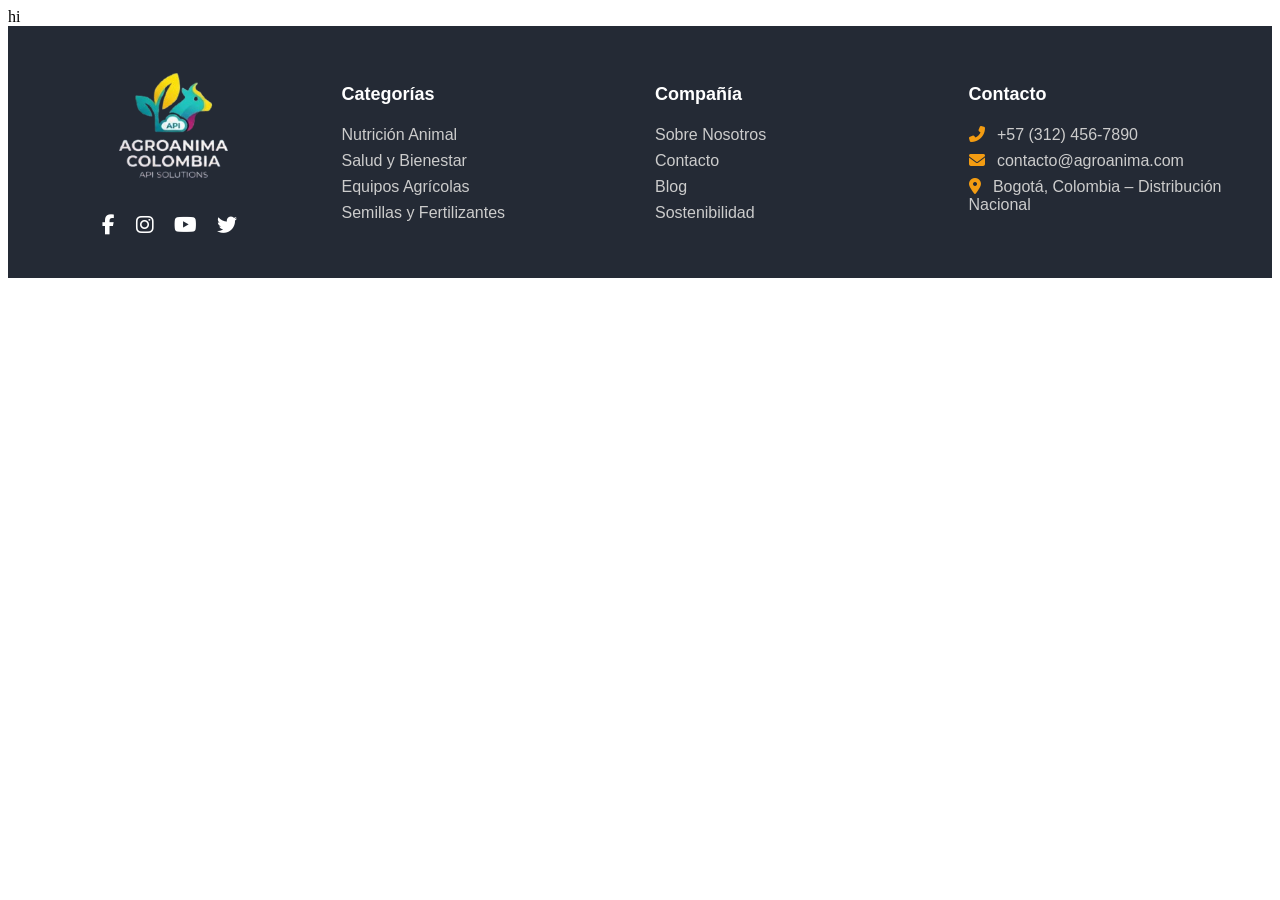
==== pages/html/catalogo.html @ af62263b "creación de footer importable" ====
<!doctype html>
<html lang="en">
  <head>
    <meta charset="UTF-8" />
    <meta name="viewport" content="width=device-width, initial-scale=1.0" />
    <title>Documentcatalogo</title>
    <link rel="stylesheet" href="/index.css" />
    <link
      rel="stylesheet"
      href="https://cdnjs.cloudflare.com/ajax/libs/font-awesome/6.5.0/css/all.min.css"
    />
    <script src="/components/footer/FooterAgro.js" defer></script>
  </head>
  <body>
    hi
    <footer-agro></footer-agro>
  </body>
</html>
---- index.css ----
:root {
  --verde-agro: #119e8c; 
  --verde-claro: #c2e2d8; 
  --azul-noche: #242a35; 
  --texto-oscuro: #2c3e50;
  --blanco-puro: #ffffff;
  --fucsia-alerta: #d81b60; 
  --gris-texto: #4a4a4a;
  --dorado-moneda: #f39c12; 
}


.techo-del-rancho {
  position: sticky;
  top: 0;
  z-index: 1000;
  background-color: var(--blanco-puro);
  box-shadow: 0 2px 10px rgba(0,0,0,0.08); 
}


.cinta-cazadora {
  background-color: #1c2331; 
  padding: 12px 0;
  color: var(--blanco-puro);
}

.contenedor-tinto {
  max-width: 1250px;
  margin: 0 auto;
  padding: 0 40px;
  display: flex;
  justify-content: flex-end; 
  align-items: center;
  gap: 30px; 
}


.buscador-avispado {
  display: flex;
  align-items: center;
  background-color: var(--blanco-puro);
  border-radius: 6px; 
  padding: 8px 16px; 
  width: 320px; 
  gap: 12px; 
}

.buscador-avispado i {
  color: #7a7a7a; 
  font-size: 1.2rem;
}

.buscador-avispado input {
  border: none;
  outline: none;
  width: 100%;
  color: var(--texto-oscuro);
  font-size: 0.95rem;
  background: transparent;
}

.buscador-avispado input::placeholder {
  color: #999999; 
}


.opciones-de-una {
  display: flex;
  align-items: center;
  gap: 25px; 
}


.perfil-parcero {
  color: var(--blanco-puro);
  font-size: 1.4rem; 
  text-decoration: none;
  display: flex;
  align-items: center;
}


.plata-lucas {
  display: flex;
  align-items: center;
  gap: 10px;
  font-size: 1rem;
  color: var(--blanco-puro);
  font-weight: 500;
}


.plata-lucas::before {
  content: 'COP';
  background: linear-gradient(135deg, #f9d976 0%, #e8b923 100%); /* Degradado para dar efecto oro */
  color: #5c4300; /* Letra café oscuro por dentro */
  font-size: 0.55rem;
  font-weight: 800;
  display: flex;
  justify-content: center;
  align-items: center;
  width: 24px;
  height: 24px;
  border-radius: 50%;
  box-shadow: 0 1px 3px rgba(0,0,0,0.3); 
}


.brujula-principal {
  padding: 15px 0;
}

.contenedor-fino {
  max-width: 1250px; 
  margin: 0 auto;
  padding: 0 40px;
  display: flex;
  justify-content: space-between;
  align-items: center;
}

.sello-grafico img {
  height: 70px; 
}

.rutas-del-parche {
  display: flex;
  gap: 35px; 
  list-style: none;
  margin: 0;
  padding: 0;
}

.rutas-del-parche a {
  text-decoration: none;
  color: var(--gris-texto);
  font-size: 0.95rem;
  font-weight: 500;
  transition: all 0.3s ease;
  padding-bottom: 5px;
}

.rutas-del-parche a:hover,
.rutas-del-parche a.la-propia {
  color: var(--verde-agro);
  border-bottom: 2px solid var(--verde-agro); 
}

.movidas-rapidas {
  display: flex;
  align-items: center;
  gap: 20px;
}

.enlace-pilo, .el-canasto {
  text-decoration: none;
  color: var(--texto-oscuro);
  font-size: 1.3rem; 
}

.el-canasto {
  position: relative;
}

.notificacion-campanazo {
  position: absolute;
  top: -8px;
  right: -10px;
  background-color: var(--fucsia-alerta);
  color: white;
  font-size: 0.7rem;
  font-weight: bold;
  padding: 2px 6px;
  border-radius: 50%;
}


.el-potrero-principal {
  position: relative;
  height: 80vh; 
  min-height: 550px;
  background-image: url('./img/Imagen\ del\ Hero.png'); 
  background-size: cover; 
  background-position: center;
}


.sombra-bacana {
  position: absolute;
  inset: 0;
  background: linear-gradient(to right, rgba(0,0,0,0) 10%, rgba(0,0,0,0.4) 45%, rgba(0,0,0,0.85) 100%);
  display: flex;
  align-items: center; 
  justify-content: flex-end; 
  padding-right: 8%; 
}

.cuadre-del-texto {
  max-width: 650px;
  text-align: left; 
  padding-top: 40px; 
}

.chapa-de-orgullo {
  display: inline-block; 
  background-color: var(--verde-claro);
  color: #1a4a3e; 
  padding: 6px 16px;
  border-radius: 20px;
  font-weight: 700;
  font-size: 0.8rem;
  letter-spacing: 1px;
  margin-bottom: 25px;
}

.el-grito-fuerte {
  color: var(--blanco-puro);
  font-size: 3.5rem;
  font-weight: 800;
  line-height: 1.1;
  margin-bottom: 20px;
  text-shadow: 2px 2px 4px rgba(0,0,0,0.3);
}

.la-carreta-buena {
  color: #e0e0e0; 
  font-size: 1.15rem;
  line-height: 1.5;
  margin-bottom: 40px;
  max-width: 90%;
}

.los-botones-bravos {
  display: flex;
  gap: 15px; 
}

.boton-pa-lante, 
.boton-suave {
  padding: 14px 28px;
  border-radius: 6px; 
  text-decoration: none;
  font-weight: 700;
  font-size: 0.95rem;
  transition: all 0.3s;
}

.boton-pa-lante {
  background-color: var(--verde-agro);
  color: var(--blanco-puro);
  border: 2px solid var(--verde-agro);
}

.boton-suave {
  background-color: var(--blanco-puro);
  color: var(--texto-oscuro);
  border: 2px solid var(--blanco-puro);
}

.las-pepas-guia {
  position: absolute;
  bottom: 20px;
  left: 50%;
  transform: translateX(-50%); 
  display: flex;
  align-items: center;
  gap: 10px;
  color: white;
}
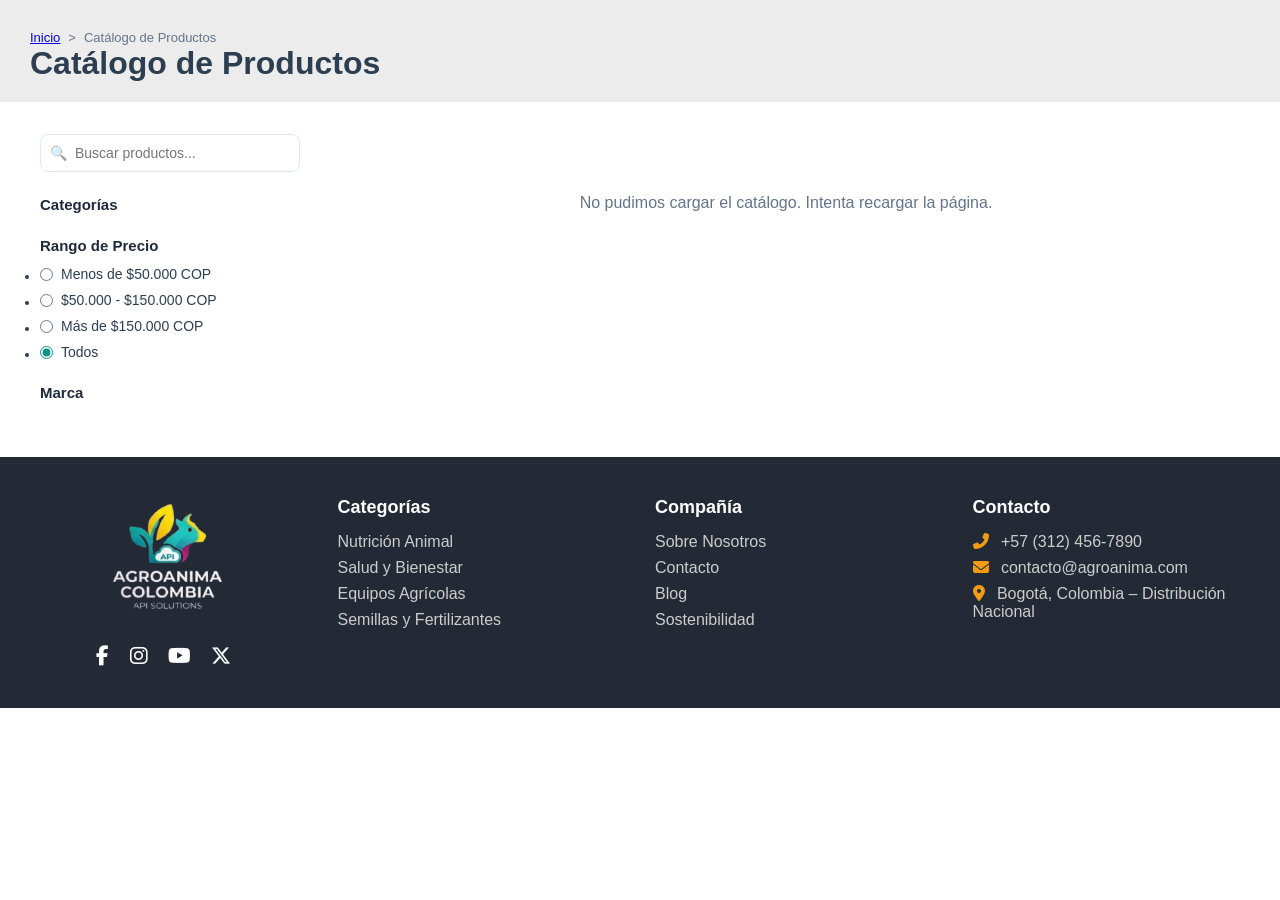
==== commit cc7c1ebf: "catalogo funcional sin afinar" ====
--- a/pages/html/catalogo.html
+++ b/pages/html/catalogo.html
@@ -10,9 +10,134 @@
       href="https://cdnjs.cloudflare.com/ajax/libs/font-awesome/6.5.0/css/all.min.css"
     />
     <script src="/components/footer/FooterAgro.js" defer></script>
+    <link rel="stylesheet" href="/components/footer/footer-agro.css" />
+    <link rel="stylesheet" href="../css/catalogo.css" />
   </head>
   <body>
-    hi
-    <footer-agro></footer-agro>
+    <main>
+      <div class="sub-header">
+        <nav class="breadcrumb">
+          <a href="../../index.html">Inicio</a>
+          <span>&gt;</span>
+          <span class="breadcrumb-actual">Catálogo de Productos</span>
+        </nav>
+        <h1>Catálogo de Productos</h1>
+      </div>
+      <div class="contenedor-catalogo">
+        <aside class="filtros">
+          <div class="buscador">
+            <span class="icono-buscar">🔍</span>
+            <input
+              type="text"
+              id="inputBuscar"
+              placeholder="Buscar productos..."
+            />
+          </div>
+
+          <div class="filtro-grupo">
+            <h3>Categorías</h3>
+            <ul class="filtro-lista" id="filtroCategorias"></ul>
+          </div>
+
+          <div class="filtro-grupo">
+            <h3>Rango de Precio</h3>
+            <ul class="filtro-lista">
+              <li>
+                <label>
+                  <input type="radio" name="precio" value="0-50000" />
+                  Menos de $50.000 COP
+                </label>
+              </li>
+              <li>
+                <label>
+                  <input type="radio" name="precio" value="50000-150000" />
+                  $50.000 - $150.000 COP
+                </label>
+              </li>
+              <li>
+                <label>
+                  <input type="radio" name="precio" value="150000-999999999" />
+                  Más de $150.000 COP
+                </label>
+              </li>
+              <li>
+                <label>
+                  <input type="radio" name="precio" value="" checked />
+                  Todos
+                </label>
+              </li>
+            </ul>
+          </div>
+
+          <div class="filtro-grupo">
+            <h3>Marca</h3>
+            <ul class="filtro-lista" id="filtroMarcas"></ul>
+          </div>
+        </aside>
+
+        <section class="productos">
+          <div class="grid-productos" id="gridProductos">
+            <!-- pendiente js -->
+          </div>
+
+          <nav
+            class="paginacion"
+            id="paginacion"
+            aria-label="Paginación de productos"
+          ></nav>
+        </section>
+      </div>
+    </main>
+
+    <!-- <footer-agro></footer-agro> -->
+    <footer class="footer">
+      <div class="footer-container">
+        <div class="footer-logo">
+          <img
+            src="/img/logoverticalletras blancas.png"
+            alt="Agroanima Logo Vertical"
+          />
+          <div class="footer-social">
+            <a href="urlface"><i class="fab fa-facebook-f"></i></a>
+            <a href="urlinsta"><i class="fab fa-instagram"></i></a>
+            <a href="urlyt"><i class="fab fa-youtube"></i></a>
+            <a href="urlx"><i class="fab fa-x-twitter"></i></a>
+          </div>
+        </div>
+
+        <div class="footer-section">
+          <h3>Categorías</h3>
+          <ul>
+            <li><a>Nutrición Animal</a></li>
+            <li><a>Salud y Bienestar</a></li>
+            <li><a>Equipos Agrícolas</a></li>
+            <li><a>Semillas y Fertilizantes</a></li>
+          </ul>
+        </div>
+
+        <div class="footer-section">
+          <h3>Compañía</h3>
+          <ul>
+            <li><a>Sobre Nosotros</a></li>
+            <li><a>Contacto</a></li>
+            <li><a>Blog</a></li>
+            <li><a>Sostenibilidad</a></li>
+          </ul>
+        </div>
+
+        <div class="footer-section">
+          <h3>Contacto</h3>
+          <ul>
+            <li><i class="fas fa-phone-alt"></i> +57 (312) 456-7890</li>
+            <li><i class="fas fa-envelope"></i> contacto@agroanima.com</li>
+            <li>
+              <i class="fas fa-map-marker-alt"></i> Bogotá, Colombia –
+              Distribución Nacional
+            </li>
+          </ul>
+        </div>
+      </div>
+    </footer>
+    <script src="../js/catalogo.js"></script>
   </body>
 </html>
--- a/index.css
+++ b/index.css
@@ -11,6 +11,28 @@
 }
 
 
+/* =========================================
+   ESTILOS BASE (Reseteo y Tipografía)
+   ========================================= */
+body {
+  margin: 0;
+  padding: 0;
+  /* Aplicamos una letra limpia y profesional (Sans-serif) a toda la página */
+  font-family: 'Segoe UI', Roboto, 'Helvetica Neue', Arial, sans-serif;
+  color: var(--texto-oscuro);
+}
+
+/* =========================================
+   EL NUEVO CONTENEDOR PARA LAS SECCIONES
+   ========================================= */
+.contenedor-seccion {
+  max-width: 1250px;
+  margin: 0 auto; /* Esto es lo que lo centra en la pantalla */
+  padding: 0 40px;
+  /* FÍJATE QUE AQUÍ NO HAY "display: flex". 
+     Así los elementos caerán uno debajo del otro de forma natural. */
+}
+
 .techo-del-rancho {
   position: sticky;
   top: 0;
@@ -94,8 +116,8 @@
 
 .plata-lucas::before {
   content: 'COP';
-  background: linear-gradient(135deg, #f9d976 0%, #e8b923 100%); /* Degradado para dar efecto oro */
-  color: #5c4300; /* Letra café oscuro por dentro */
+  background: linear-gradient(135deg, #f9d976 0%, #e8b923 100%); 
+  color: #5c4300; 
   font-size: 0.55rem;
   font-weight: 800;
   display: flex;
@@ -148,32 +170,54 @@
   border-bottom: 2px solid var(--verde-agro); 
 }
 
+/* ESTILOS PARA LOS ICONOS (Usuario y Carrito)*/
+
 .movidas-rapidas {
   display: flex;
   align-items: center;
-  gap: 20px;
-}
+  gap: 10px; 
+}
+
 
 .enlace-pilo, .el-canasto {
   text-decoration: none;
-  color: var(--texto-oscuro);
-  font-size: 1.3rem; 
-}
-
-.el-canasto {
+  color: #333333; 
   position: relative;
-}
+  display: flex; 
+  align-items: center;
+}
+
+
+.enlace-pilo i, .el-canasto i {
+  font-size: 1.6rem; 
+  transition: color 0.3s ease;
+}
+
+
+.enlace-pilo:hover i, .el-canasto:hover i {
+  color: var(--verde-agro); 
+}
+
 
 .notificacion-campanazo {
   position: absolute;
-  top: -8px;
-  right: -10px;
-  background-color: var(--fucsia-alerta);
-  color: white;
+  top: -6px; 
+  right: -8px; 
+  background-color: #d81b60; 
+  color: #ffffff;
   font-size: 0.7rem;
-  font-weight: bold;
-  padding: 2px 6px;
+  font-weight: 700;
+  
+  
+  display: flex;
+  justify-content: center;
+  align-items: center;
+  width: 18px; 
+  height: 18px; 
   border-radius: 50%;
+  
+  
+  box-shadow: 0 2px 4px rgba(216, 27, 96, 0.3);
 }
 
 
@@ -268,4 +312,132 @@
   align-items: center;
   gap: 10px;
   color: white;
-}+}
+
+/* =========================================
+   ESTILOS GENERALES DE LAS SECCIONES (Fondos y Títulos)
+   ========================================= */
+.los-combos-del-campo, 
+.lo-mas-melo {
+  padding: 60px 0;
+  background-color: #fafafa; /* Fondo gris muy clarito para que la tarjeta blanca resalte */
+}
+
+/* El contenedor que obliga al título y al párrafo a centrarse */
+.encabezado-del-parche {
+  display: flex;
+  flex-direction: column;
+  align-items: center; 
+  text-align: center;
+  margin-bottom: 40px; 
+  width: 100%;
+}
+
+.titulo-firme {
+  color: var(--texto-oscuro); 
+  font-size: 2.2rem;
+  font-weight: 800;
+  margin-bottom: 10px;
+}
+
+.la-carreta-suave {
+  color: #666666;
+  font-size: 1rem;
+  max-width: 600px; /* Evita que el texto se estire demasiado a los lados */
+}
+
+
+/* =========================================
+   1. NUESTRAS CATEGORÍAS (Diseño Calibrado)
+   ========================================= */
+.cuadricula-categorias {
+  display: grid;
+  grid-template-columns: repeat(4, 1fr);
+  gap: 20px; /* Separación exacta entre las tarjetas */
+}
+
+.tarjeta-combo {
+  position: relative;
+  height: 280px; /* Altura ajustada para dar más respiro al contenido */
+  border-radius: 12px;
+  overflow: hidden;
+  background-color: #333;
+  background-size: cover;
+  background-position: center;
+  transition: transform 0.3s ease;
+  cursor: pointer;
+  
+  /* Flexbox maestro: Centra todo el bloque de texto en el medio de la tarjeta */
+  display: flex;
+  align-items: center;
+  justify-content: center;
+}
+
+.tarjeta-combo:hover {
+  transform: translateY(-5px);
+}
+
+.sombra-oscura {
+  position: absolute;
+  inset: 0;
+  /* Una capa oscura sólida al 60% para garantizar que el texto blanco resalte 
+     sin importar qué tan clara sea la foto de fondo */
+  background: rgba(0, 0, 0, 0.6); 
+  z-index: 1;
+}
+
+.contenido-combo {
+  position: relative;
+  z-index: 2; /* Sube el texto por encima de la sombra */
+  text-align: center;
+  color: var(--blanco-puro);
+  display: flex;
+  flex-direction: column;
+  align-items: center;
+  padding: 0 15px; /* Evita que los textos largos toquen los bordes laterales */
+  width: 100%;
+}
+
+/* El ícono circular con fondo menta */
+.icono-redondo {
+  background-color: #e0f2f1; /* Verde menta muy clarito */
+  color: #119e8c; /* Verde esmeralda de la marca */
+  width: 55px; /* Tamaño ampliado para igualar la imagen */
+  height: 55px;
+  border-radius: 50%;
+  display: flex;
+  justify-content: center;
+  align-items: center;
+  font-size: 1.8rem;
+  margin-bottom: 15px; /* Espacio exacto hasta el título */
+}
+
+.nombre-combo {
+  font-size: 1.2rem;
+  font-weight: 700;
+  margin-bottom: 8px;
+}
+
+/* El texto pequeño de descripción */
+.descripcion-combo {
+  font-size: 0.85rem;
+  color: #e0e0e0; /* Un blanco ligeramente atenuado para no competir con el título */
+  margin-bottom: 22px; /* Más espacio antes del enlace "Ver Categoría" */
+  line-height: 1.4;
+}
+
+/* El enlace final con la flecha */
+.enlace-flecha {
+  color: var(--blanco-puro);
+  text-decoration: none;
+  font-size: 0.95rem;
+  font-weight: 600;
+  display: flex;
+  align-items: center;
+  gap: 5px;
+  transition: color 0.3s;
+}
+
+.enlace-flecha:hover {
+  color: #e0f2f1;
+}
--- a/components/footer/footer-agro.css
+++ b/components/footer/footer-agro.css
@@ -0,0 +1,82 @@
+.footer {
+  --gris-footer: #cccccc;
+  background-color: var(--azul-noche);
+  color: var(--gris-footer);
+  padding: 40px 20px;
+  font-family: Arial, sans-serif;
+  margin-top: auto;
+}
+
+.footer-container {
+  display: flex;
+  flex-wrap: wrap;
+  justify-content: space-between;
+  gap: 30px;
+}
+
+.footer-logo {
+  flex: 1 1 200px;
+  text-align: center;
+}
+
+.footer-logo img {
+  max-width: 120px;
+  margin-bottom: 10px;
+}
+
+.footer-social {
+  margin-top: 15px;
+}
+
+.footer-social a {
+  color: var(--blanco-puro);
+  margin: 0 8px;
+  font-size: 20px;
+  transition: color 0.3s;
+}
+
+.footer-social a:hover {
+  color: var(--dorado-moneda);
+}
+
+.footer-section {
+  flex: 1 1 200px;
+}
+
+.footer-section h3 {
+  margin-bottom: 10px;
+  font-size: 18px;
+  color: var(--blanco-puro);
+  padding-bottom: 5px;
+}
+
+.footer-section ul {
+  list-style: none;
+  padding: 0;
+}
+
+.footer-section ul li {
+  color: var(--gris-footer);
+  margin: 8px 0;
+}
+
+.footer-section ul li a {
+  color: var(--gris-footer);
+  text-decoration: none;
+  transition: color 0.3s;
+}
+
+.footer-section ul li a:hover {
+  color: #fff;
+}
+
+.footer-section ul li i {
+  color: var(--dorado-moneda);
+  margin-right: 8px;
+  transition: color 0.3s;
+}
+
+.footer-section ul li:hover i {
+  color: #fff; 
+}
+
--- a/pages/css/catalogo.css
+++ b/pages/css/catalogo.css
@@ -0,0 +1,288 @@
+* {
+  margin: 0;
+  padding: 0;
+  box-sizing: border-box;
+  --gris-sub-header: #e9e9e9d9;
+  --color-primario: #0d9488; /* teal - botones, links activos, precios */
+  --color-primario-oscuro: #0f766e;
+  --color-oscuro: #1e293b; /* footer, textos fuertes */
+  --color-texto: #334155;
+  --color-texto-suave: #64748b;
+  --color-borde: #e2e8f0;
+  --color-fondo-suave: #f8fafc;
+  --color-estrella: #f59e0b;
+  --radio: 8px;
+  --sombra: 0 1px 3px rgba(0, 0, 0, 0.08);
+}
+
+.sub-header {
+  background: var(--gris-sub-header);
+}
+
+.breadcrumb {
+  font-size: 13px;
+  color: var(--color-texto-suave);
+  display: flex;
+  gap: 8px;
+  padding-top: 30px;
+  padding-left: 30px;
+}
+.sub-header h1 {
+  padding-left: 30px;
+  padding-bottom: 20px;
+}
+
+.contenedor-catalogo {
+  display: flex;
+  align-items: flex-start;
+  gap: 32px;
+  padding: 32px 40px;
+}
+
+
+.filtros {
+  flex: 0 0 260px;
+}
+
+.buscador {
+  position: relative;
+  margin-bottom: 24px;
+}
+
+.buscador input {
+  width: 100%;
+  padding: 10px 12px 10px 34px;
+  border: 1px solid var(--color-borde);
+  border-radius: var(--radio);
+  font-size: 14px;
+}
+
+.icono-buscar {
+  position: absolute;
+  left: 10px;
+  top: 50%;
+  transform: translateY(-50%);
+  font-size: 14px;
+  opacity: 0.6;
+}
+
+.filtro-grupo {
+  margin-bottom: 24px;
+}
+
+.filtro-grupo h3 {
+  font-size: 15px;
+  color: var(--color-oscuro);
+  margin: 0 0 12px;
+}
+
+.filtro-lista li {
+  margin-bottom: 10px;
+  font-size: 14px;
+}
+
+.filtro-lista label {
+  display: flex;
+  align-items: center;
+  gap: 8px;
+  cursor: pointer;
+}
+
+.filtro-lista input {
+  accent-color: var(--color-primario);
+}
+
+.filtro-contador {
+  color: var(--color-texto-suave);
+  margin-left: auto;
+  font-size: 12px;
+}
+
+
+.productos {
+  flex: 1;
+  min-width: 0;
+}
+
+.grid-productos {
+  display: grid;
+  grid-template-columns: repeat(auto-fill, minmax(230px, 1fr));
+  gap: 24px;
+}
+
+
+.producto-card {
+  border: 1px solid var(--color-borde);
+  border-radius: var(--radio);
+  overflow: hidden;
+  background: #fff;
+  transition: box-shadow 0.2s ease, transform 0.2s ease;
+}
+
+.producto-card:hover {
+  box-shadow: var(--sombra);
+  transform: translateY(-2px);
+}
+
+.producto-imagen {
+  width: 100%;
+  aspect-ratio: 4 / 3;
+  object-fit: cover;
+  background: var(--color-fondo-suave);
+}
+
+.producto-info {
+  padding: 14px 16px 16px;
+}
+
+.producto-categoria {
+  display: inline-block;
+  font-size: 11px;
+  font-weight: 600;
+  text-transform: uppercase;
+  color: var(--color-primario);
+  margin-bottom: 6px;
+}
+
+.producto-nombre {
+  margin: 0 0 6px;
+  font-size: 15px;
+  color: var(--color-oscuro);
+}
+
+.producto-rating {
+  color: var(--color-estrella);
+  font-size: 13px;
+  margin-bottom: 10px;
+}
+
+.producto-rating .vacia { color: var(--color-borde); }
+
+.producto-footer {
+  display: flex;
+  align-items: center;
+  justify-content: space-between;
+}
+
+.producto-precio {
+  font-weight: 700;
+  color: var(--color-primario);
+  font-size: 15px;
+}
+
+.producto-agregar {
+  background: var(--color-primario);
+  border: none;
+  color: #fff;
+  width: 34px;
+  height: 34px;
+  border-radius: 6px;
+  cursor: pointer;
+  font-size: 15px;
+}
+
+.producto-agregar:hover {
+  background: var(--color-primario-oscuro);
+}
+
+.sin-resultados {
+  grid-column: 1 / -1;
+  text-align: center;
+  color: var(--color-texto-suave);
+  padding: 60px 0;
+}
+
+
+.paginacion {
+  display: flex;
+  justify-content: center;
+  gap: 8px;
+  margin-top: 32px;
+}
+
+.paginacion button {
+  border: 1px solid var(--color-borde);
+  background: #fff;
+  padding: 8px 14px;
+  border-radius: 6px;
+  cursor: pointer;
+  font-size: 14px;
+  color: var(--color-texto);
+}
+
+.paginacion button.activo {
+  background: var(--color-primario);
+  border-color: var(--color-primario);
+  color: #fff;
+}
+
+.paginacion button:disabled {
+  opacity: 0.4;
+  cursor: not-allowed;
+}
+
+
+.site-header {
+  border-bottom: 1px solid var(--color-borde);
+}
+.header-contenedor {
+  max-width: 1200px;
+  margin: 0 auto;
+  padding: 14px 40px;
+  display: flex;
+  align-items: center;
+  justify-content: space-between;
+}
+.logo {
+  display: flex;
+  align-items: center;
+  gap: 10px;
+  font-weight: 700;
+  color: var(--color-oscuro);
+  font-size: 13px;
+}
+.logo img { border-radius: 50%; }
+.nav-principal { display: flex; gap: 24px; font-size: 14px; }
+.nav-principal a.activo { color: var(--color-primario); font-weight: 600; }
+.header-acciones { display: flex; align-items: center; gap: 16px; }
+.header-acciones button {
+  border: none;
+  background: none;
+  font-size: 16px;
+  cursor: pointer;
+  position: relative;
+}
+.carrito-contador {
+  position: absolute;
+  top: -6px;
+  right: -8px;
+  background: #e11d48;
+  color: #fff;
+  font-size: 10px;
+  border-radius: 50%;
+  width: 16px;
+  height: 16px;
+  display: flex;
+  align-items: center;
+  justify-content: center;
+}
+
+
+
+
+@media (max-width: 768px) {
+  .contenedor-catalogo {
+    flex-direction: column;
+    padding: 20px;
+  }
+  .filtros {
+    flex: 1 1 auto;
+    width: 100%;
+  }
+  .breadcrumb-wrap, .titulo-wrap {
+    padding-left: 20px;
+    padding-right: 20px;
+  }
+  .nav-principal { display: none; } /* idealmente reemplazar por menú hamburguesa */
+  .footer-contenedor { grid-template-columns: 1fr 1fr; }
+}
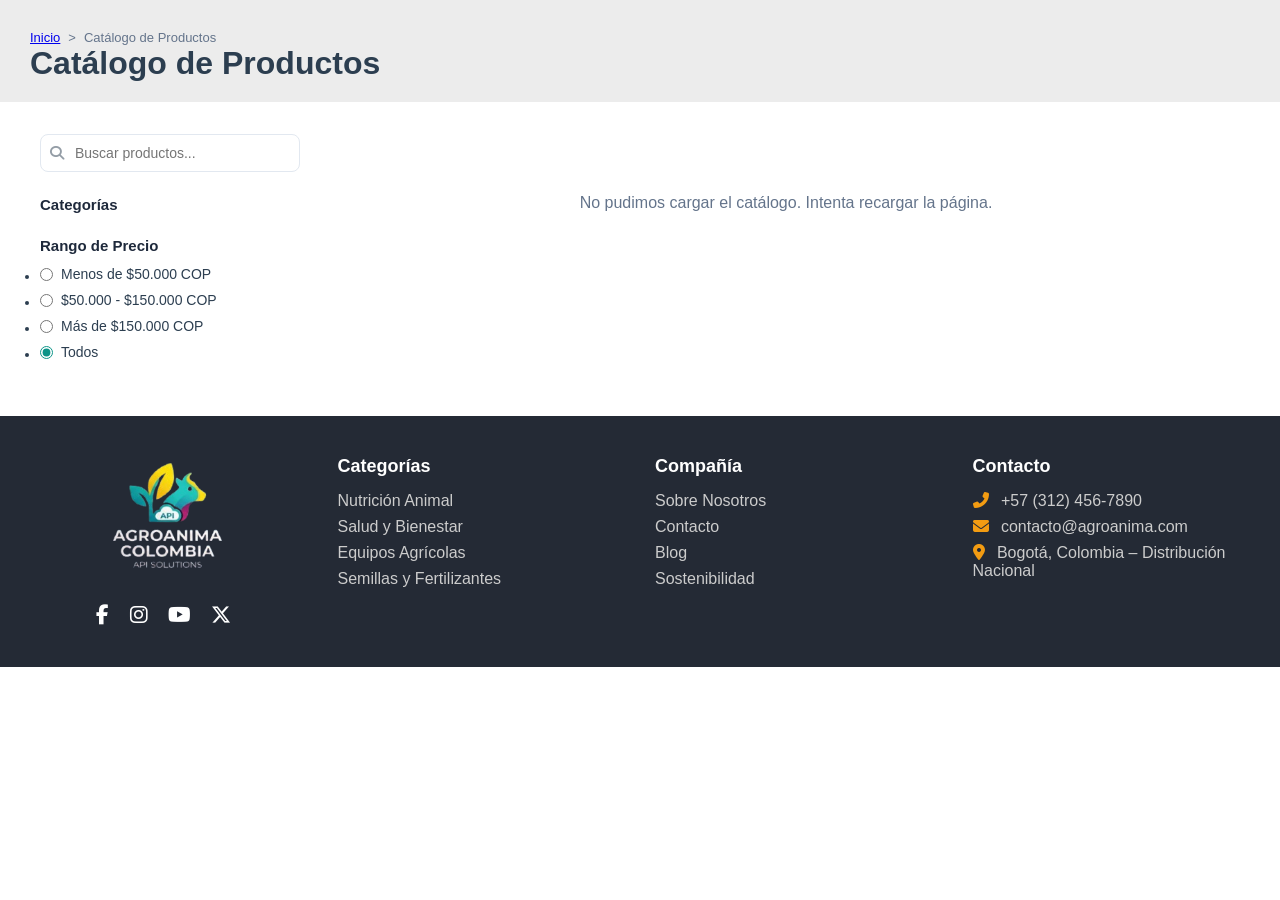
==== commit 3b7af4d3: "Modificacón footer y enlaces" ====
--- a/pages/html/catalogo.html
+++ b/pages/html/catalogo.html
@@ -26,7 +26,7 @@
       <div class="contenedor-catalogo">
         <aside class="filtros">
           <div class="buscador">
-            <span class="icono-buscar">🔍</span>
+            <span class="fas fa-magnifying-glass"></span>
             <input
               type="text"
               id="inputBuscar"
@@ -69,15 +69,12 @@
             </ul>
           </div>
 
-          <div class="filtro-grupo">
-            <h3>Marca</h3>
-            <ul class="filtro-lista" id="filtroMarcas"></ul>
-          </div>
+          
         </aside>
 
         <section class="productos">
           <div class="grid-productos" id="gridProductos">
-            <!-- pendiente js -->
+            
           </div>
 
           <nav
@@ -98,10 +95,10 @@
             alt="Agroanima Logo Vertical"
           />
           <div class="footer-social">
-            <a href="urlface"><i class="fab fa-facebook-f"></i></a>
-            <a href="urlinsta"><i class="fab fa-instagram"></i></a>
-            <a href="urlyt"><i class="fab fa-youtube"></i></a>
-            <a href="urlx"><i class="fab fa-x-twitter"></i></a>
+            <a href="https://github.com/adrianasc0230/TallerProyectoEq1.git"><i class="fab fa-facebook-f"></i></a>
+            <a href="https://github.com/adrianasc0230/TallerProyectoEq1.git"><i class="fab fa-instagram"></i></a>
+            <a href="https://github.com/adrianasc0230/TallerProyectoEq1.git"><i class="fab fa-youtube"></i></a>
+            <a href="https://github.com/adrianasc0230/TallerProyectoEq1.git"><i class="fab fa-x-twitter"></i></a>
           </div>
         </div>
 
--- a/index.css
+++ b/index.css
@@ -11,26 +11,20 @@
 }
 
 
-/* =========================================
-   ESTILOS BASE (Reseteo y Tipografía)
-   ========================================= */
+
 body {
   margin: 0;
   padding: 0;
-  /* Aplicamos una letra limpia y profesional (Sans-serif) a toda la página */
   font-family: 'Segoe UI', Roboto, 'Helvetica Neue', Arial, sans-serif;
   color: var(--texto-oscuro);
 }
 
-/* =========================================
-   EL NUEVO CONTENEDOR PARA LAS SECCIONES
-   ========================================= */
+
 .contenedor-seccion {
   max-width: 1250px;
-  margin: 0 auto; /* Esto es lo que lo centra en la pantalla */
+  margin: 0 auto; 
   padding: 0 40px;
-  /* FÍJATE QUE AQUÍ NO HAY "display: flex". 
-     Así los elementos caerán uno debajo del otro de forma natural. */
+  
 }
 
 .techo-del-rancho {
@@ -39,6 +33,12 @@
   z-index: 1000;
   background-color: var(--blanco-puro);
   box-shadow: 0 2px 10px rgba(0,0,0,0.08); 
+  transition: box-shadow 0.3s ease; 
+}
+
+
+.techo-con-sombra {
+  box-shadow: 0 8px 25px rgba(0,0,0,0.15); 
 }
 
 
@@ -314,16 +314,14 @@
   color: white;
 }
 
-/* =========================================
-   ESTILOS GENERALES DE LAS SECCIONES (Fondos y Títulos)
-   ========================================= */
+
 .los-combos-del-campo, 
 .lo-mas-melo {
   padding: 60px 0;
-  background-color: #fafafa; /* Fondo gris muy clarito para que la tarjeta blanca resalte */
-}
-
-/* El contenedor que obliga al título y al párrafo a centrarse */
+  background-color: #fafafa; 
+}
+
+
 .encabezado-del-parche {
   display: flex;
   flex-direction: column;
@@ -343,22 +341,20 @@
 .la-carreta-suave {
   color: #666666;
   font-size: 1rem;
-  max-width: 600px; /* Evita que el texto se estire demasiado a los lados */
-}
-
-
-/* =========================================
-   1. NUESTRAS CATEGORÍAS (Diseño Calibrado)
-   ========================================= */
+  max-width: 600px; 
+}
+
+
+
 .cuadricula-categorias {
   display: grid;
   grid-template-columns: repeat(4, 1fr);
-  gap: 20px; /* Separación exacta entre las tarjetas */
+  gap: 20px; 
 }
 
 .tarjeta-combo {
   position: relative;
-  height: 280px; /* Altura ajustada para dar más respiro al contenido */
+  height: 280px; 
   border-radius: 12px;
   overflow: hidden;
   background-color: #333;
@@ -367,7 +363,7 @@
   transition: transform 0.3s ease;
   cursor: pointer;
   
-  /* Flexbox maestro: Centra todo el bloque de texto en el medio de la tarjeta */
+  
   display: flex;
   align-items: center;
   justify-content: center;
@@ -380,36 +376,34 @@
 .sombra-oscura {
   position: absolute;
   inset: 0;
-  /* Una capa oscura sólida al 60% para garantizar que el texto blanco resalte 
-     sin importar qué tan clara sea la foto de fondo */
   background: rgba(0, 0, 0, 0.6); 
   z-index: 1;
 }
 
 .contenido-combo {
   position: relative;
-  z-index: 2; /* Sube el texto por encima de la sombra */
+  z-index: 2; 
   text-align: center;
   color: var(--blanco-puro);
   display: flex;
   flex-direction: column;
   align-items: center;
-  padding: 0 15px; /* Evita que los textos largos toquen los bordes laterales */
+  padding: 0 15px; 
   width: 100%;
 }
 
-/* El ícono circular con fondo menta */
+
 .icono-redondo {
-  background-color: #e0f2f1; /* Verde menta muy clarito */
-  color: #119e8c; /* Verde esmeralda de la marca */
-  width: 55px; /* Tamaño ampliado para igualar la imagen */
+  background-color: #e0f2f1; 
+  color: #119e8c; 
+  width: 55px; 
   height: 55px;
   border-radius: 50%;
   display: flex;
   justify-content: center;
   align-items: center;
   font-size: 1.8rem;
-  margin-bottom: 15px; /* Espacio exacto hasta el título */
+  margin-bottom: 15px; 
 }
 
 .nombre-combo {
@@ -418,15 +412,15 @@
   margin-bottom: 8px;
 }
 
-/* El texto pequeño de descripción */
+
 .descripcion-combo {
   font-size: 0.85rem;
-  color: #e0e0e0; /* Un blanco ligeramente atenuado para no competir con el título */
-  margin-bottom: 22px; /* Más espacio antes del enlace "Ver Categoría" */
+  color: #e0e0e0;
+  margin-bottom: 22px;
   line-height: 1.4;
 }
 
-/* El enlace final con la flecha */
+
 .enlace-flecha {
   color: var(--blanco-puro);
   text-decoration: none;
@@ -441,3 +435,171 @@
 .enlace-flecha:hover {
   color: #e0f2f1;
 }
+
+
+
+/* =========================================
+   2. PRODUCTOS DESTACADOS (La Vitrina)
+   ========================================= */
+.lo-mas-melo {
+  padding: 60px 0;
+  background-color: var(--blanco-puro); /* Fondo blanco para esta sección */
+}
+
+/* La cuadrícula principal (3 columnas) */
+.vitrina-productos {
+  display: grid;
+  grid-template-columns: repeat(3, 1fr);
+  gap: 30px; /* Separación amplia y elegante entre los productos */
+  margin-bottom: 40px; /* Espacio antes de los punticos de abajo */
+}
+
+/* La tarjeta individual de cada producto */
+.tarjeta-articulo {
+  background-color: var(--blanco-puro);
+  border-radius: 12px;
+  overflow: hidden;
+  /* Sombra súper suave, típica de diseños modernos (tipo Apple o grandes e-commerce) */
+  box-shadow: 0 4px 20px rgba(0, 0, 0, 0.05); 
+  border: 1px solid #f0f0f0; /* Un borde casi invisible para definir el contorno */
+  transition: box-shadow 0.3s ease, transform 0.3s ease;
+}
+
+/* Efecto al pasar el mouse (hover) */
+.tarjeta-articulo:hover {
+  box-shadow: 0 10px 30px rgba(0, 0, 0, 0.1);
+  transform: translateY(-5px); /* Se levanta un poquito */
+}
+
+/* =========================================
+   ZONA DE LA FOTO Y ETIQUETA
+   ========================================= */
+.zona-foto {
+  position: relative;
+  background-color: #f4f6f8; /* El gris clarito detrás de las fotos */
+  height: 250px; /* Altura fija para que todas las tarjetas midan lo mismo */
+  padding: 30px;
+  display: flex;
+  justify-content: center;
+  align-items: center;
+}
+
+.zona-foto img {
+  max-width: 100%;
+  max-height: 100%;
+  /* Magia pura: contain asegura que la foto se ajuste sin deformarse ni recortarse */
+  object-fit: contain; 
+}
+
+/* La etiquetica del descuento (-20%) */
+.el-gangazo {
+  position: absolute;
+  top: 15px;
+  left: 15px;
+  background-color: #242a35; /* Azul oscuro casi negro */
+  color: var(--blanco-puro);
+  font-size: 0.75rem;
+  font-weight: 800;
+  padding: 5px 12px;
+  border-radius: 20px; /* Forma de píldora */
+  letter-spacing: 1px;
+}
+
+/* =========================================
+   INFORMACIÓN DEL PRODUCTO Y BOTÓN
+   ========================================= */
+.info-articulo {
+  padding: 25px;
+  text-align: left;
+}
+
+.etiqueta-categoria {
+  display: block;
+  color: #e83e8c; /* El rosado vibrante de la maqueta */
+  font-size: 0.7rem;
+  font-weight: 800;
+  text-transform: uppercase;
+  letter-spacing: 1px;
+  margin-bottom: 10px;
+}
+
+.nombre-producto {
+  color: var(--texto-oscuro);
+  font-size: 1.15rem;
+  font-weight: 700;
+  margin-bottom: 10px;
+  line-height: 1.3;
+  /* Altura mínima para que si un nombre es corto y otro largo, 
+     los precios y botones de abajo sigan alineados */
+  min-height: 44px; 
+}
+
+.las-estrellitas {
+  color: #f39c12; /* Amarillo dorado */
+  font-size: 1.1rem;
+  margin-bottom: 15px;
+  display: flex;
+  gap: 2px;
+}
+
+.precio-firme {
+  color: var(--verde-agro);
+  font-size: 1.3rem;
+  font-weight: 800;
+  margin-bottom: 20px;
+}
+
+/* El CTA (Call to Action) principal */
+.boton-pa-la-bolsa {
+  width: 100%;
+  background-color: var(--verde-agro);
+  color: var(--blanco-puro);
+  border: none;
+  padding: 14px 0;
+  border-radius: 6px;
+  font-size: 0.9rem;
+  font-weight: 700;
+  cursor: pointer;
+  display: flex;
+  justify-content: center;
+  align-items: center;
+  gap: 8px; /* Separación entre el texto y el ícono del carrito */
+  transition: background-color 0.3s ease;
+}
+
+.boton-pa-la-bolsa i {
+  font-size: 1.2rem;
+}
+
+.boton-pa-la-bolsa:hover {
+  background-color: #0e8575; /* Se oscurece al pasar el ratón */
+}
+
+
+.bolitas-guia {
+  display: flex;
+  justify-content: center;
+  align-items: center;
+  gap: 8px;
+}
+
+.bolita-activa, 
+.bolita-dormida {
+  width: 8px;
+  height: 8px;
+  border-radius: 50%;
+  cursor: pointer;
+}
+
+.bolita-activa {
+  background-color: var(--verde-agro);
+}
+
+.bolita-dormida {
+  background-color: #d1d5db; 
+  transition: background-color 0.3s ease;
+}
+
+.bolita-dormida:hover {
+  background-color: #9ca3af; 
+}
--- a/pages/css/catalogo.css
+++ b/pages/css/catalogo.css
@@ -3,9 +3,9 @@
   padding: 0;
   box-sizing: border-box;
   --gris-sub-header: #e9e9e9d9;
-  --color-primario: #0d9488; /* teal - botones, links activos, precios */
+  --color-primario: #0d9488; 
   --color-primario-oscuro: #0f766e;
-  --color-oscuro: #1e293b; /* footer, textos fuertes */
+  --color-oscuro: #1e293b; 
   --color-texto: #334155;
   --color-texto-suave: #64748b;
   --color-borde: #e2e8f0;
@@ -57,13 +57,13 @@
   font-size: 14px;
 }
 
-.icono-buscar {
+.fa-magnifying-glass {
   position: absolute;
   left: 10px;
   top: 50%;
   transform: translateY(-50%);
   font-size: 14px;
-  opacity: 0.6;
+  opacity: 0.5;
 }
 
 .filtro-grupo {
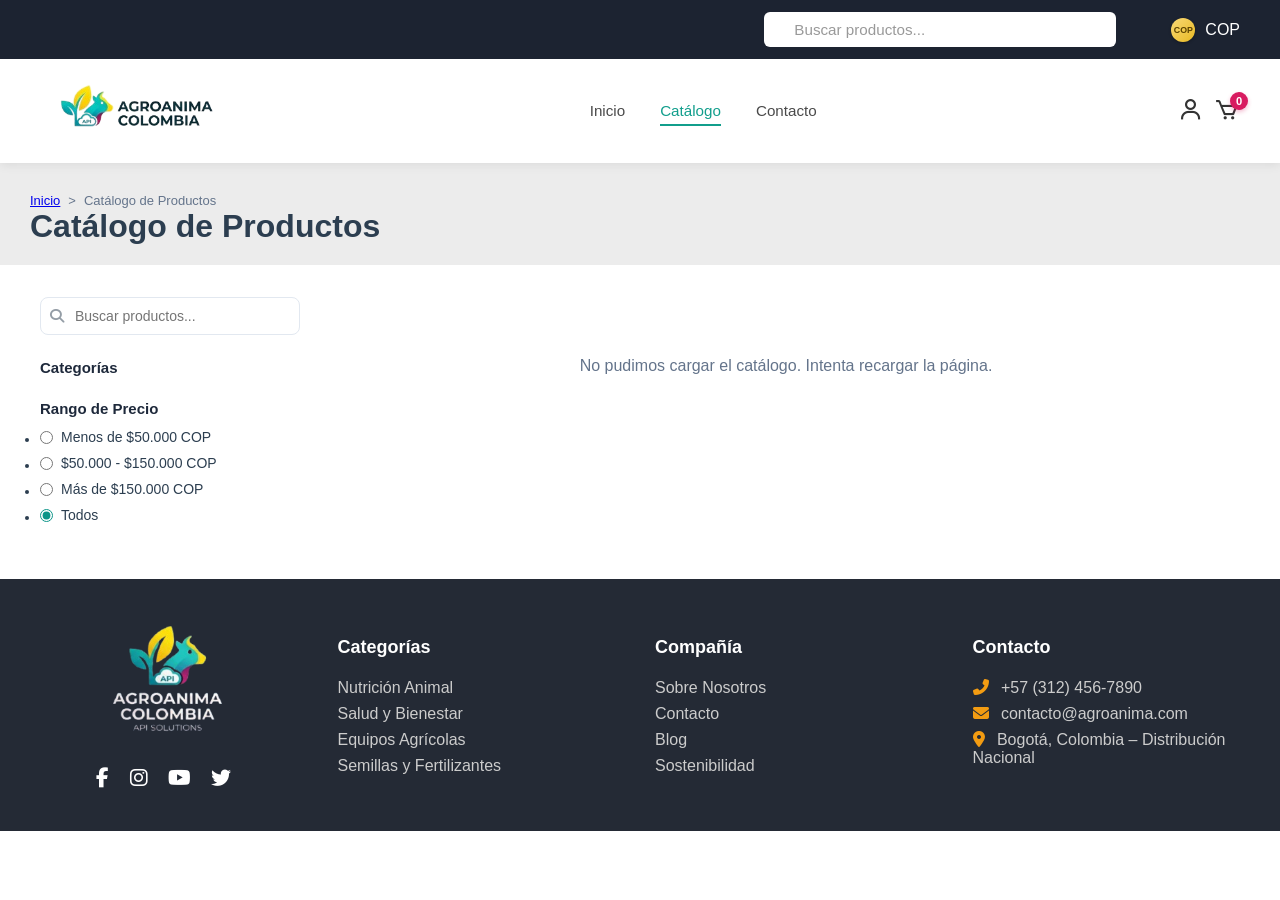
==== commit 692e3b10: "cambios header" ====
--- a/pages/html/catalogo.html
+++ b/pages/html/catalogo.html
@@ -12,8 +12,15 @@
     <script src="/components/footer/FooterAgro.js" defer></script>
     <link rel="stylesheet" href="/components/footer/footer-agro.css" />
     <link rel="stylesheet" href="../css/catalogo.css" />
+
+    <script src="/components/header/HeaderAgro.js" defer></script>
+    <link href='https://unpkg.com/boxicons@2.1.4/css/boxicons.min.css' rel='stylesheet'>
+    
   </head>
   <body>
+
+    <header-agro pagina="catalogo"></header-agro>
+
     <main>
       <div class="sub-header">
         <nav class="breadcrumb">
@@ -86,55 +93,8 @@
       </div>
     </main>
 
-    <!-- <footer-agro></footer-agro> -->
-    <footer class="footer">
-      <div class="footer-container">
-        <div class="footer-logo">
-          <img
-            src="/img/logoverticalletras blancas.png"
-            alt="Agroanima Logo Vertical"
-          />
-          <div class="footer-social">
-            <a href="https://github.com/adrianasc0230/TallerProyectoEq1.git"><i class="fab fa-facebook-f"></i></a>
-            <a href="https://github.com/adrianasc0230/TallerProyectoEq1.git"><i class="fab fa-instagram"></i></a>
-            <a href="https://github.com/adrianasc0230/TallerProyectoEq1.git"><i class="fab fa-youtube"></i></a>
-            <a href="https://github.com/adrianasc0230/TallerProyectoEq1.git"><i class="fab fa-x-twitter"></i></a>
-          </div>
-        </div>
-
-        <div class="footer-section">
-          <h3>Categorías</h3>
-          <ul>
-            <li><a>Nutrición Animal</a></li>
-            <li><a>Salud y Bienestar</a></li>
-            <li><a>Equipos Agrícolas</a></li>
-            <li><a>Semillas y Fertilizantes</a></li>
-          </ul>
-        </div>
-
-        <div class="footer-section">
-          <h3>Compañía</h3>
-          <ul>
-            <li><a>Sobre Nosotros</a></li>
-            <li><a>Contacto</a></li>
-            <li><a>Blog</a></li>
-            <li><a>Sostenibilidad</a></li>
-          </ul>
-        </div>
-
-        <div class="footer-section">
-          <h3>Contacto</h3>
-          <ul>
-            <li><i class="fas fa-phone-alt"></i> +57 (312) 456-7890</li>
-            <li><i class="fas fa-envelope"></i> contacto@agroanima.com</li>
-            <li>
-              <i class="fas fa-map-marker-alt"></i> Bogotá, Colombia –
-              Distribución Nacional
-            </li>
-          </ul>
-        </div>
-      </div>
-    </footer>
+    <footer-agro id="footer-contacto"></footer-agro>
+    
     <script src="../js/catalogo.js"></script>
   </body>
 </html>
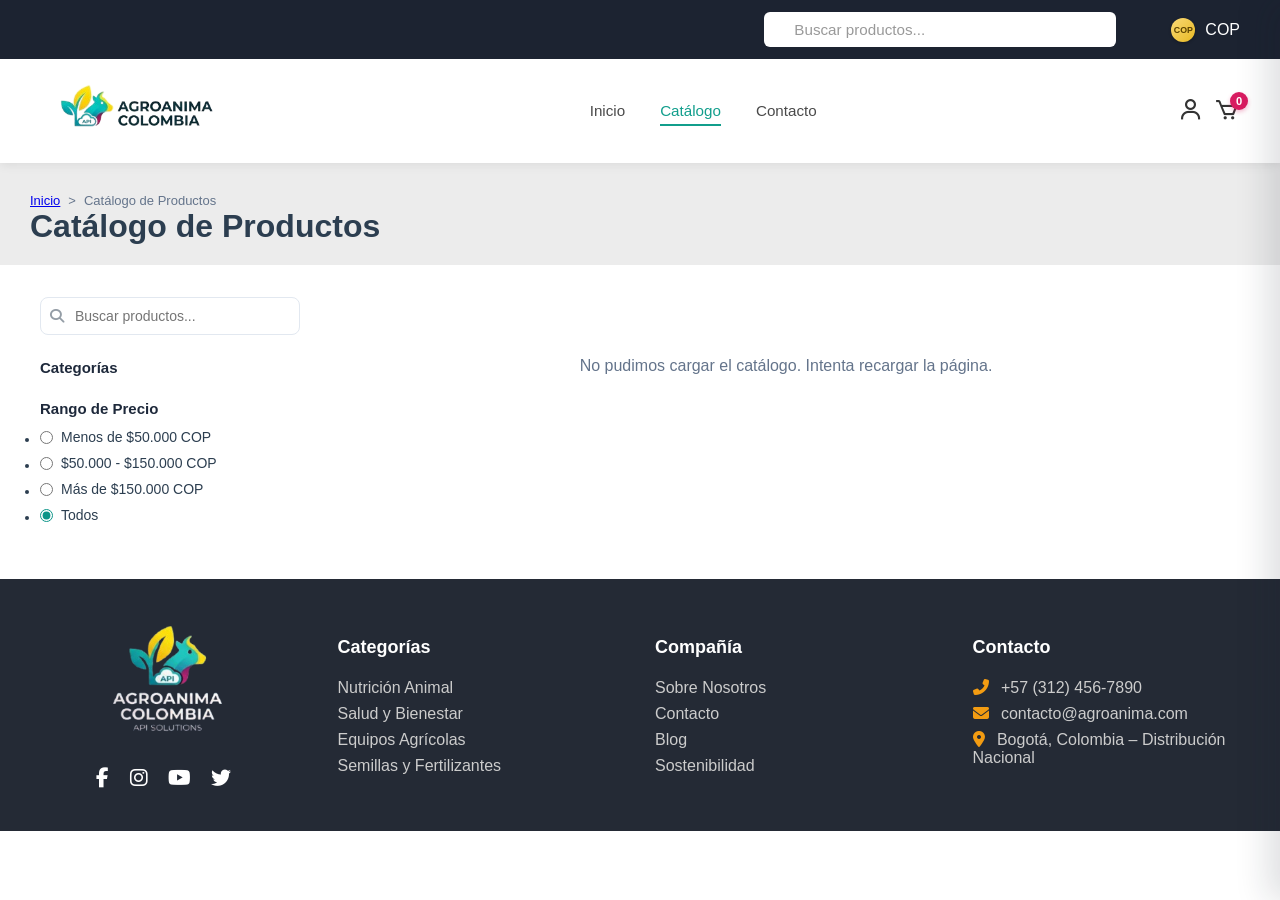
==== commit 398c390f: "se realizan ajustes al js independiente, para la visualizacion en todas las pestañas" ====
--- a/pages/html/catalogo.html
+++ b/pages/html/catalogo.html
@@ -15,6 +15,8 @@
 
     <script src="/components/header/HeaderAgro.js" defer></script>
     <link href='https://unpkg.com/boxicons@2.1.4/css/boxicons.min.css' rel='stylesheet'>
+
+    <script src="/pages/js/carrito.js" defer></script>
     
   </head>
   <body>
@@ -92,6 +94,7 @@
         </section>
       </div>
     </main>
+    <carrito-drawer></carrito-drawer>
 
     <footer-agro id="footer-contacto"></footer-agro>
     
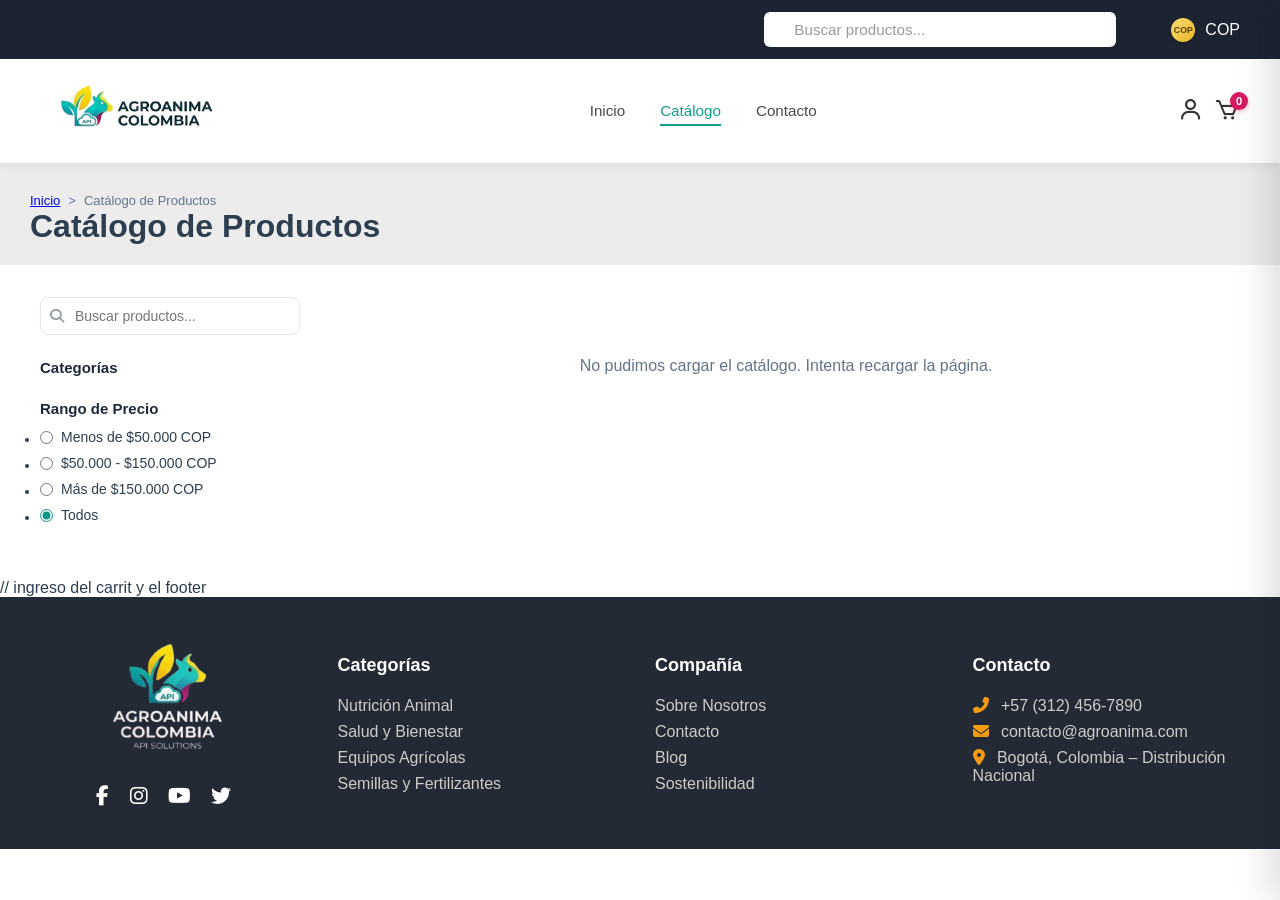
==== commit 8ecdcad1: "se realizan cambios para el carrito independiente con su js" ====
--- a/pages/html/catalogo.html
+++ b/pages/html/catalogo.html
@@ -94,6 +94,8 @@
         </section>
       </div>
     </main>
+
+    // ingreso del carrit y el footer
     <carrito-drawer></carrito-drawer>
 
     <footer-agro id="footer-contacto"></footer-agro>
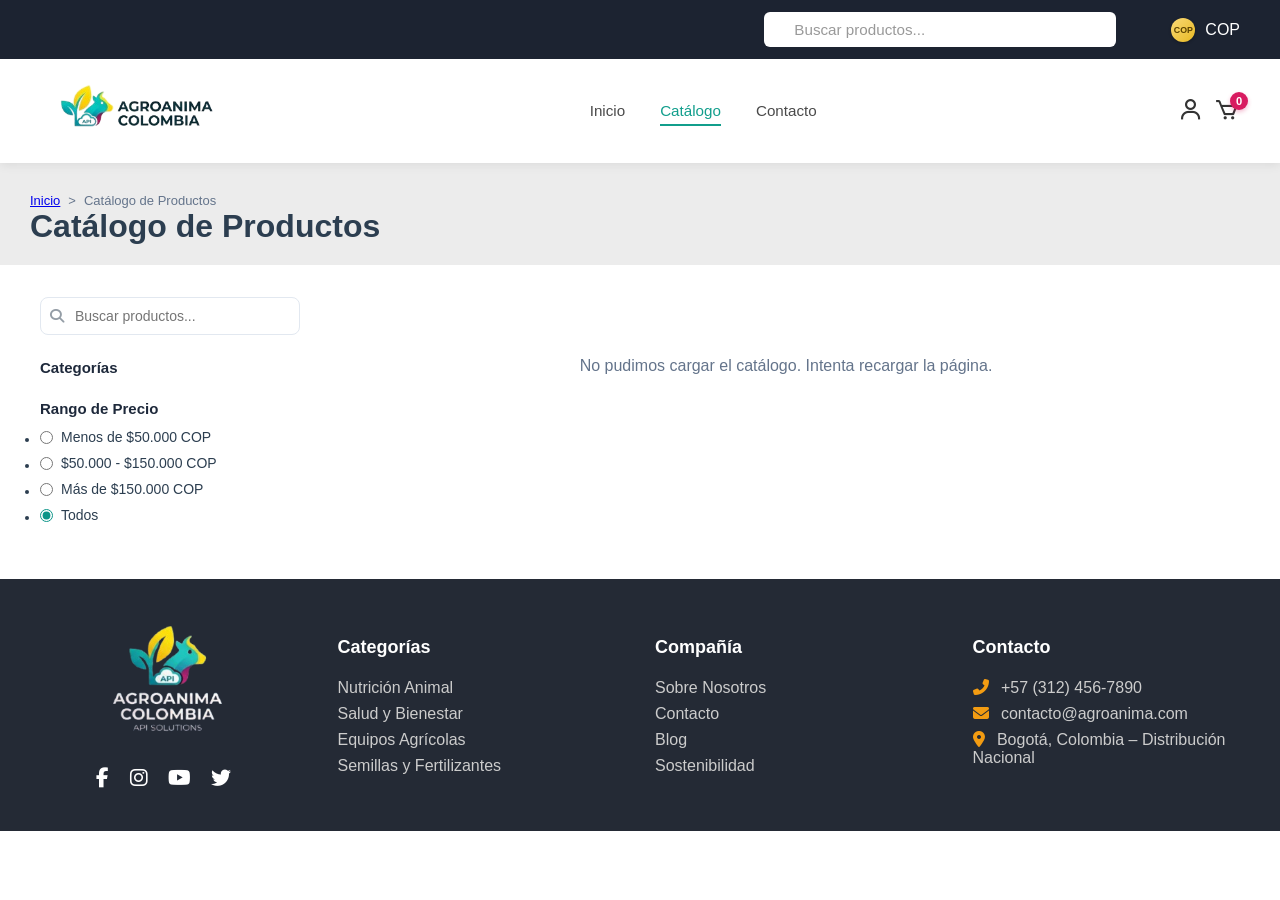
==== commit caaf08d8: "ajustes para github pages" ====
--- a/pages/html/catalogo.html
+++ b/pages/html/catalogo.html
@@ -16,7 +16,7 @@
     <script src="/components/header/HeaderAgro.js" defer></script>
     <link href='https://unpkg.com/boxicons@2.1.4/css/boxicons.min.css' rel='stylesheet'>
 
-    <script src="/pages/js/carrito.js" defer></script>
+    <script src="./pages/js/carrito.js" defer></script>
     
   </head>
   <body>
@@ -95,7 +95,7 @@
       </div>
     </main>
 
-    // ingreso del carrit y el footer
+    <!-- ingreso del carrit y el footer -->
     <carrito-drawer></carrito-drawer>
 
     <footer-agro id="footer-contacto"></footer-agro>
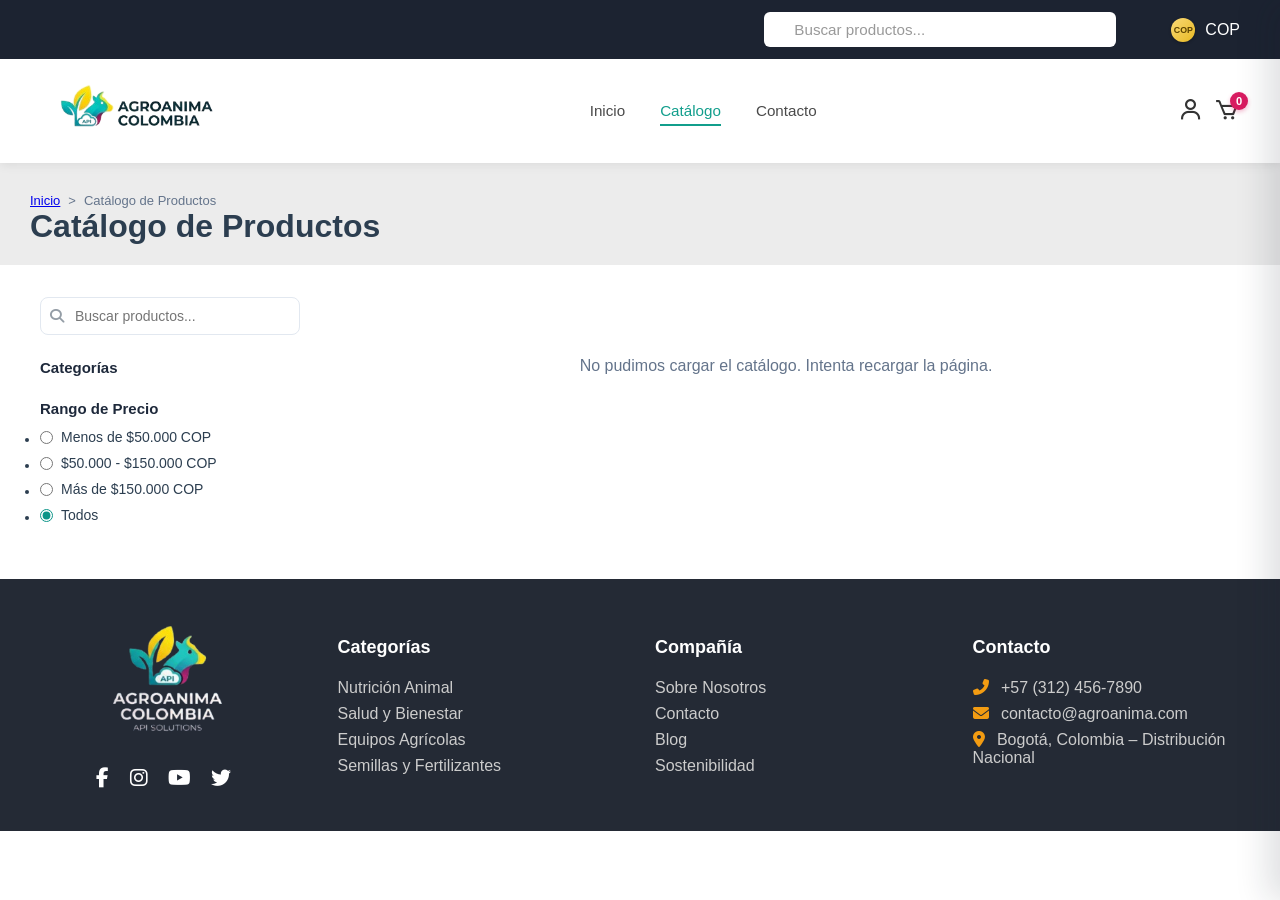
==== commit e164868e: "ajustes para github pages V2" ====
--- a/pages/html/catalogo.html
+++ b/pages/html/catalogo.html
@@ -4,19 +4,19 @@
     <meta charset="UTF-8" />
     <meta name="viewport" content="width=device-width, initial-scale=1.0" />
     <title>Documentcatalogo</title>
-    <link rel="stylesheet" href="/index.css" />
+    <link rel="stylesheet" href="../../index.css" />
     <link
       rel="stylesheet"
       href="https://cdnjs.cloudflare.com/ajax/libs/font-awesome/6.5.0/css/all.min.css"
     />
-    <script src="/components/footer/FooterAgro.js" defer></script>
-    <link rel="stylesheet" href="/components/footer/footer-agro.css" />
+    <script src="../../components/footer/FooterAgro.js" defer></script>
+    <link rel="stylesheet" href="../../components/footer/footer-agro.css" />
     <link rel="stylesheet" href="../css/catalogo.css" />
 
-    <script src="/components/header/HeaderAgro.js" defer></script>
+    <script src="../../components/header/HeaderAgro.js" defer></script>
     <link href='https://unpkg.com/boxicons@2.1.4/css/boxicons.min.css' rel='stylesheet'>
 
-    <script src="./pages/js/carrito.js" defer></script>
+    <script src="../../pages/js/carrito.js" defer></script>
     
   </head>
   <body>
